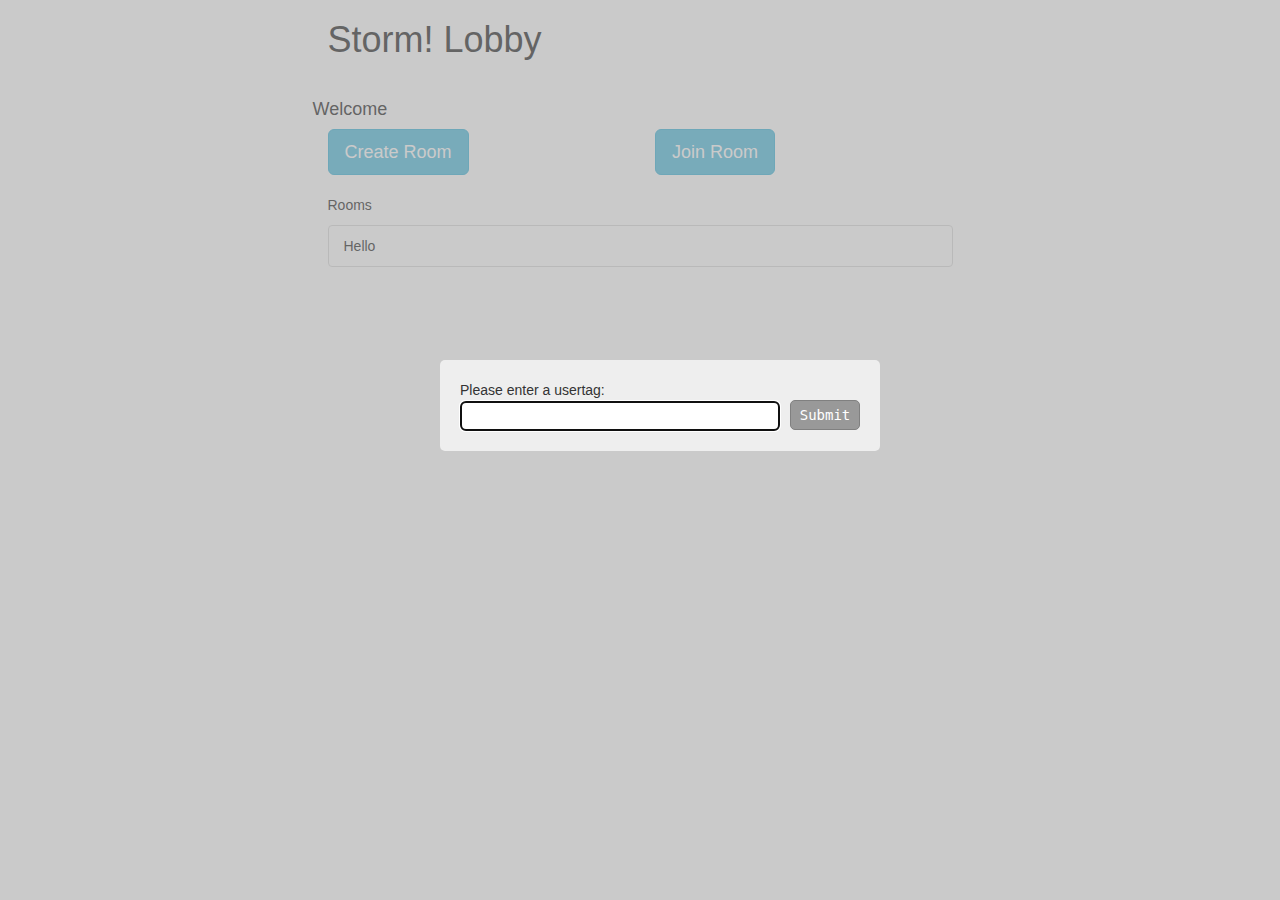
==== templates/index.html @ dd109046 "Still working on lobby connection" ====
<!doctype HTML>
<html>
  <head>
    <title>Lobby</title>
    <link rel="stylesheet" type="text/css" href="/static/css/room.css">
    <link rel="stylesheet" href="https://maxcdn.bootstrapcdn.com/bootstrap/3.3.7/css/bootstrap.min.css" integrity="sha384-BVYiiSIFeK1dGmJRAkycuHAHRg32OmUcww7on3RYdg4Va+PmSTsz/K68vbdEjh4u" crossorigin="anonymous">

  </head>
  <body>
    <div id="name-container">
      <form id="name-form">
	<div id="name-form-desc">Please enter a usertag:</div>
        <input class="text" id="name-text" type="text" name="name"><input class="button" id="name-button" type="submit" name="submit" value="Submit">
      </form>
    </div>    
    <div class="row">
      <div class="col-sm-3"></div>

      <div class="col-sm-6">
	<h1> Storm! Lobby </h1>
	<br>
	<div class="row">
	  <h4 id="lobby-welcome">Welcome</h4>
	</div>
	<div class="row">
	  <div class="col-sm-6">
	    <button type="button" class="btn btn-info btn-lg" data-toggle="modal" data-target="#createRoomModal">Create Room</button>
	  </div>
	  <div class="col-sm-6">
	    <button type="button" class="btn btn-info btn-lg" id="joinRoomButton">Join Room</button>
	  </div>
	</div>
	<br>
	<p> Rooms </p>
	<div id="lobby-container">
	  <div id="lobby-list" class="list-group">
	    <div class="list-group-item">Hello</div>
	  </div>
	</div>
      </div>

      <div class="col-sm-3"></div>
    </div>

    <div id="createRoomModal" class="modal fade" role="dialog">
      <div class="modal-dialog">

	<!-- Modal content-->
	<div class="modal-content">
	  <div class="modal-header">
            <button type="button" class="close" data-dismiss="modal">&times;</button>
            <h4 class="modal-title">Create Room</h4>
	  </div>
	  <div class="modal-body">
            <p id="createRoomStatus"></p>
	    <form class="form-inline" id="create-room">
	      <div class="form-group">
		<label for="roomName">Room Name: </label>
		<input type="text" class="form-control" id="room-name">
	      </div>
	      <button type="submit" class="btn btn-default">Submit</button>
	    </form>
	  </div>
	</div>

      </div>
    </div>

    <script type="text/javascript" src="/static/js/jquery.min.js"></script>
    <script type="text/javascript" src="/static/js/bootstrap.min.js"></script>
    <script type="text/javascript" src="/static/js/socket.io.min.js"></script>
    <script type="text/javascript" src="/static/js/lobby.js"></script>
    
  </body>
</html>
---- static/css/room.css ----
html, body {
    width: 100%;
    height: 100%;
    margin: 0;
    padding: 0;
    border: 0;
    font-family: 'DejaVu Sans Mono', monospace;
}

#name-container {
    width: 100%;
    height: 100%;
    position: absolute;
    background-color: rgba(150, 150, 150, 0.5);
    z-index: 100;
    text-align: center;
}

#name-form {
    width: 440px;
    border-radius: 5px;
    background-color: #EEE;
    padding: 20px;
    box-sizing: border-box;
    position: relative;
    top: 40%;
    left: 50%;
    margin-left: -200px;
    opacity: 1.0;
    z-index: 101;
    text-align: left;
}

#chat-container {
    width: 100%;
    height: 100%;
    padding: 50px;
    box-sizing: border-box;
    position: absolute;
}

.text {
    border: 1px solid gray;
    border-radius: 5px;
    font-size: 12px;
    font-family: 'DejaVu Sans Mono', monospace;
    margin: 0;
    padding: 2px;
    box-sizing: border-box;
}

#name-text {
    width: 320px;
    height: 30px;
}

#chat-log {
    width: 600px;
    height: 300px;
    resize: none;
}

#chat-text {
    width: 540px;
    height: 30px;
}

.button {
    box-sizing: border-box;
    border: 1px solid gray;
    background-color: #999;
    color: white;
    border-radius: 5px;
    font-family: 'DejaVu Sans Mono', monospace;
    cursor: pointer;
}

#name-button {
    width: 70px;
    height: 30px;
    margin-left: 10px;
}

#chat-button {
    width: 50px;
    height: 30px;
    margin: 0;
    margin-left: 10px;
    background-color: green;
}
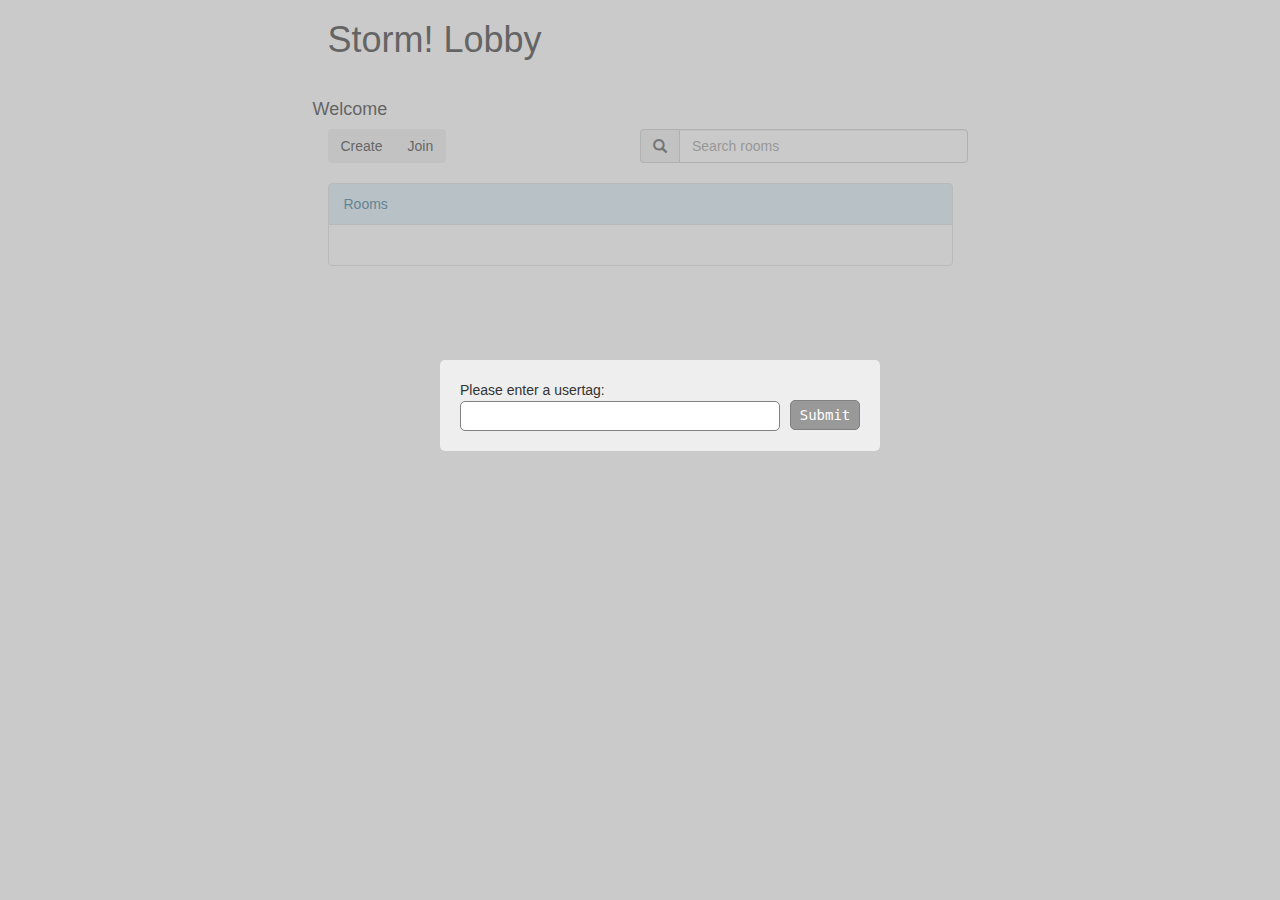
==== commit acc91f88: "Working on Storm app, implementing socket rooms" ====
--- a/templates/index.html
+++ b/templates/index.html
@@ -22,19 +22,21 @@
 	<div class="row">
 	  <h4 id="lobby-welcome">Welcome</h4>
 	</div>
-	<div class="row">
-	  <div class="col-sm-6">
-	    <button type="button" class="btn btn-info btn-lg" data-toggle="modal" data-target="#createRoomModal">Create Room</button>
+	<div class="row" role="toolbar">	    
+	  <div class="btn-group btn-group-md col-sm-6" role="group">
+	    <button type="button" class="btn" data-toggle="modal" data-target="#createRoomModal">Create</button>
+	    <button type="button" class="btn" id="joinRoomButton">Join</button>
 	  </div>
-	  <div class="col-sm-6">
-	    <button type="button" class="btn btn-info btn-lg" id="joinRoomButton">Join Room</button>
+	  <div class="input-group col-sm-6">
+	    <span class="input-group-addon"><span class="glyphicon glyphicon-search" aria-hidden="true"></span></span>
+	    <input type="text" class="form-control" placeholder="Search rooms">
 	  </div>
 	</div>
 	<br>
-	<p> Rooms </p>
 	<div id="lobby-container">
 	  <div id="lobby-list" class="list-group">
-	    <div class="list-group-item">Hello</div>
+	    <div class="list-group-item list-group-item-info">Rooms</div>
+	    <div class="list-group-item">&nbsp</div>
 	  </div>
 	</div>
       </div>
@@ -53,12 +55,12 @@
 	  </div>
 	  <div class="modal-body">
             <p id="createRoomStatus"></p>
-	    <form class="form-inline" id="create-room">
+	    <form class="form-inline" id="create-room-form">
 	      <div class="form-group">
 		<label for="roomName">Room Name: </label>
 		<input type="text" class="form-control" id="room-name">
 	      </div>
-	      <button type="submit" class="btn btn-default">Submit</button>
+	      <button class="btn btn-default" id="create-room">Submit</button>
 	    </form>
 	  </div>
 	</div>
--- a/static/css/room.css
+++ b/static/css/room.css
@@ -31,13 +31,14 @@
     text-align: left;
 }
 
-#chat-container {
+#chat-container, #prompt-card {
     width: 100%;
     height: 100%;
     padding: 50px;
     box-sizing: border-box;
     position: absolute;
 }
+
 
 .text {
     border: 1px solid gray;
